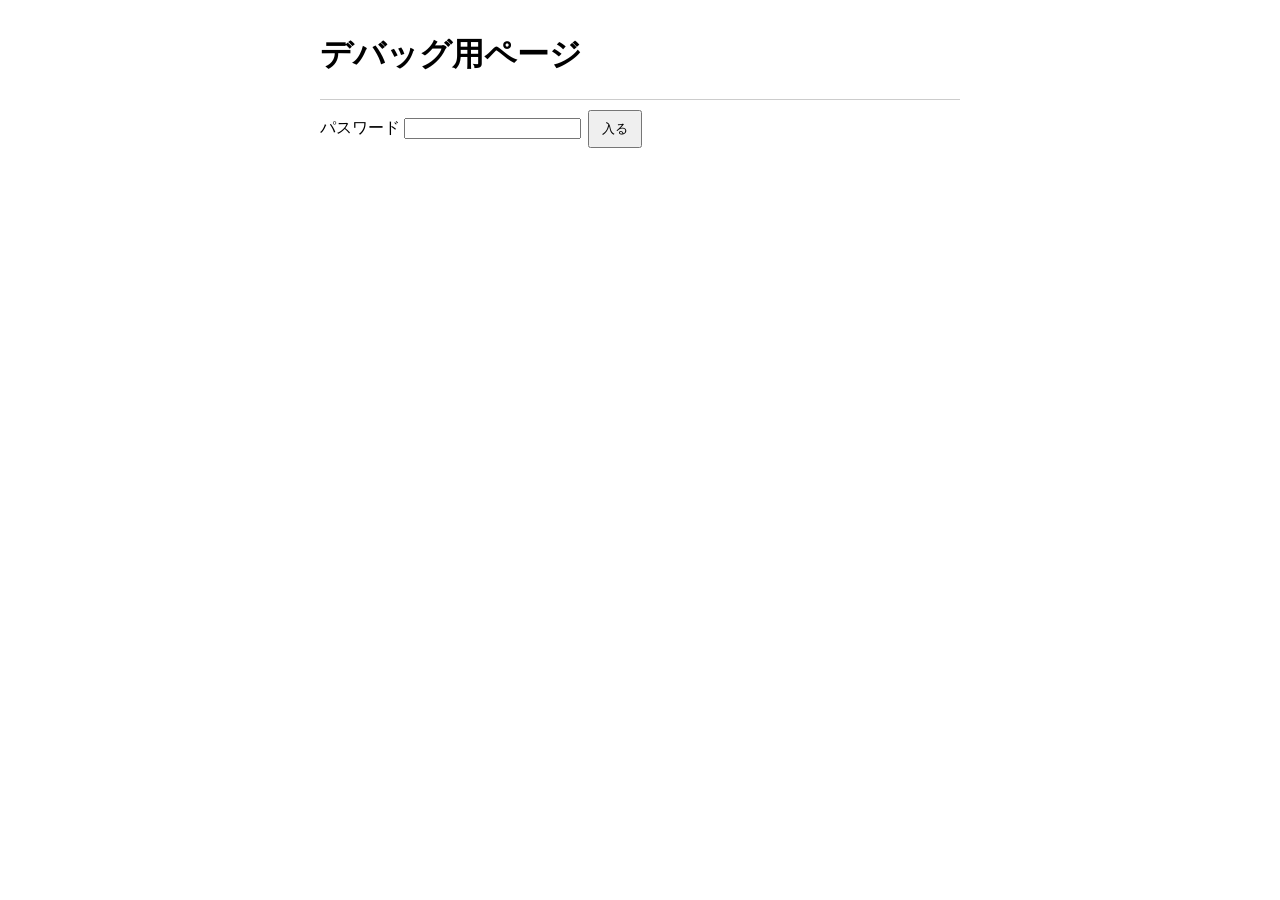
==== debug.html @ a0f4ab86 "Add files via upload" ====
<!DOCTYPE html>
<!--
  debug.html : 開発用デバッグページ
  - どこからもリンクしない。検索窓にURL（…/debug.html）を直接入力してアクセスする。
  - パスワードを入力すると下の「ページ移動」「戦闘テスト」が表示される。
  - 設定（パスワード・ページ一覧・戦闘の初期値）は debug.js の先頭 DEBUG_CONFIG にまとめてある。
-->
<html lang="ja">
<head>
  <meta charset="UTF-8">
  <meta name="viewport" content="width=device-width, initial-scale=1">
  <meta name="robots" content="noindex, nofollow"><!-- 検索エンジンに載せない -->
  <title>デバッグ用ページ</title>
  <link rel="stylesheet" href="debug.css">
</head>
<body>
  <h1>デバッグ用ページ</h1>

  <!-- ① パスワード入力（認証前はこれだけ表示） -->
  <section id="login-area">
    <form id="login-form">
      <label>パスワード <input type="password" id="password-input" autocomplete="off"></label>
      <button type="submit">入る</button>
    </form>
    <p id="login-message" class="message"></p>
  </section>

  <!-- 認証後に表示される本体 -->
  <main id="tools-area" hidden>
    <p><button type="button" id="logout-button">ログアウト</button></p>

    <!-- ② ページ移動 -->
    <section>
      <h2>ページ移動</h2>
      <div id="page-links"></div>
      <form id="jump-form">
        <label>URL / ファイル名
          <input type="text" id="jump-input" placeholder="例: index.html" size="30">
        </label>
        <button type="submit">移動</button>
      </form>
      <p id="jump-message" class="message"></p>
    </section>

    <!-- ③ 戦闘テスト（好きな敵と戦う） -->
    <section>
      <h2>戦闘テスト</h2>

      <fieldset>
        <legend>設定（「リセット」で反映）</legend>
        <label>好感度の最大値 <input type="number" id="cfg-loveMax" step="any"></label>
        <label>アタック1回の好感度増加 <input type="number" id="cfg-loveInc" step="any"></label><br>
        <label>成功率の初期値(%) <input type="number" id="cfg-rateInit" step="any"></label>
        <label>アタック1回の成功率増加(%) <input type="number" id="cfg-rateInc" step="any"></label><br>
        <label>成功率の自然減少(%/秒) <input type="number" id="cfg-rateDecay" step="any"></label>
        <label>成功率の下限(%) <input type="number" id="cfg-rateMin" step="any"></label>
        <label>成功率の上限(%) <input type="number" id="cfg-rateMax" step="any"></label>
      </fieldset>

      <p>
        <label>敵を選ぶ
          <select id="enemy-select"></select>
        </label>
        <button type="button" id="reset-button">リセット</button>
      </p>

      <div id="battle-area">
        <div id="enemy-image-box"><img id="enemy-image" src="" alt="" hidden></div>
        <p>敵: <span id="enemy-name">-</span></p>
        <p>フェーズ: <span id="phase-label">-</span></p>
        <p>好感度: <span id="love-text">0 / 0</span>
          <progress id="love-gauge" value="0" max="1"></progress></p>
        <p>告白成功率: <span id="rate-text">-</span></p>
        <p>セリフ: <span id="line-text"></span></p>
        <p>
          <button type="button" id="attack-button">アタックする</button>
          <button type="button" id="confess-button" hidden>告白しろ！！！</button>
        </p>
        <p>
          <button type="button" id="max-love-button">（デバッグ）好感度MAX</button>
          <button type="button" id="max-rate-button">（デバッグ）成功率を上限に</button>
        </p>
        <p id="result-text" class="message"></p>
      </div>
    </section>
  </main>

  <!-- 読み込み順：キャラクター登録データ → デバッグ処理 -->
  <script src="data/characters.js"></script>
  <script src="debug.js"></script>
</body>
</html>
---- debug.css ----
/* debug.css : デバッグページ用の最低限の見た目（凝らない） */
body { font-family: sans-serif; max-width: 640px; margin: 0 auto; padding: 12px; }
section { border-top: 1px solid #ccc; margin-top: 16px; padding-top: 8px; }
fieldset label { display: inline-block; margin: 2px 8px 2px 0; }
fieldset input { width: 5em; }
button { padding: 8px 12px; margin: 2px; touch-action: manipulation; }
#page-links button { display: inline-block; }
#enemy-image-box { height: 220px; text-align: center; }
#enemy-image { max-height: 220px; max-width: 100%; }
#love-gauge { width: 200px; vertical-align: middle; }
.message { color: #b00020; }
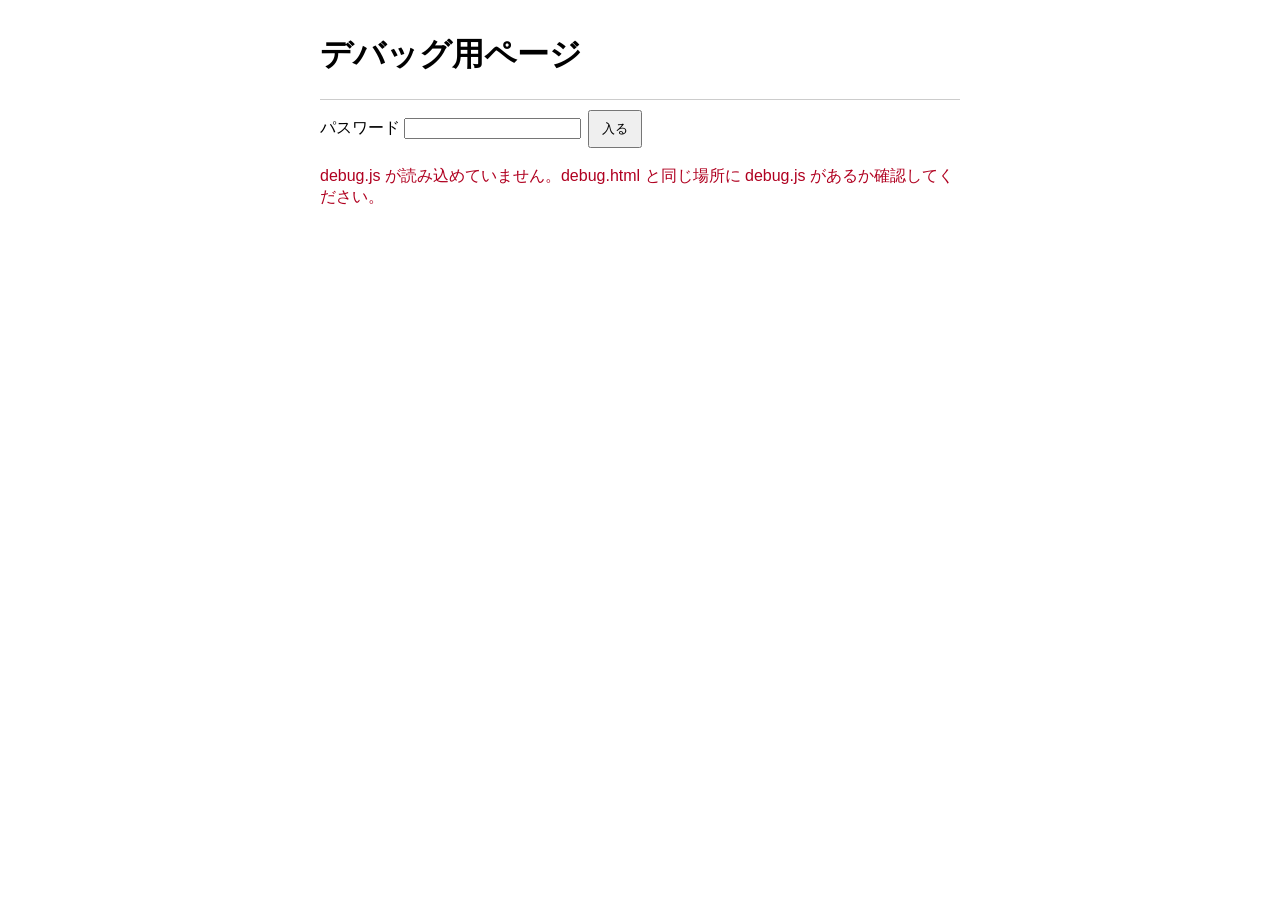
==== commit 0af7a878: "Rename koi-rpg-files/debug.html to debug.html" ====
--- a/debug.html
+++ b/debug.html
@@ -88,5 +88,19 @@
   <!-- 読み込み順：キャラクター登録データ → デバッグ処理 -->
   <script src="data/characters.js"></script>
   <script src="debug.js"></script>
+  <script>
+    // 読み込み失敗・実行エラーを画面に出す（「何も起こらない」を防ぐ）
+    function showDebugError(text) {
+      var m = document.getElementById("login-message");
+      if (m) m.textContent = text;
+    }
+    window.addEventListener("error", function (e) {
+      showDebugError("エラー: " + (e.message || "読み込みに失敗しました") + (e.filename ? " (" + e.filename.split("/").pop() + ")" : ""));
+    });
+    window.addEventListener("load", function () {
+      if (!window.__debugLoaded) showDebugError("debug.js が読み込めていません。debug.html と同じ場所に debug.js があるか確認してください。");
+      else if (typeof NORMAL_CHARACTERS === "undefined") showDebugError("data/characters.js が読み込めていません。data フォルダの場所を確認してください。");
+    });
+  </script>
 </body>
 </html>
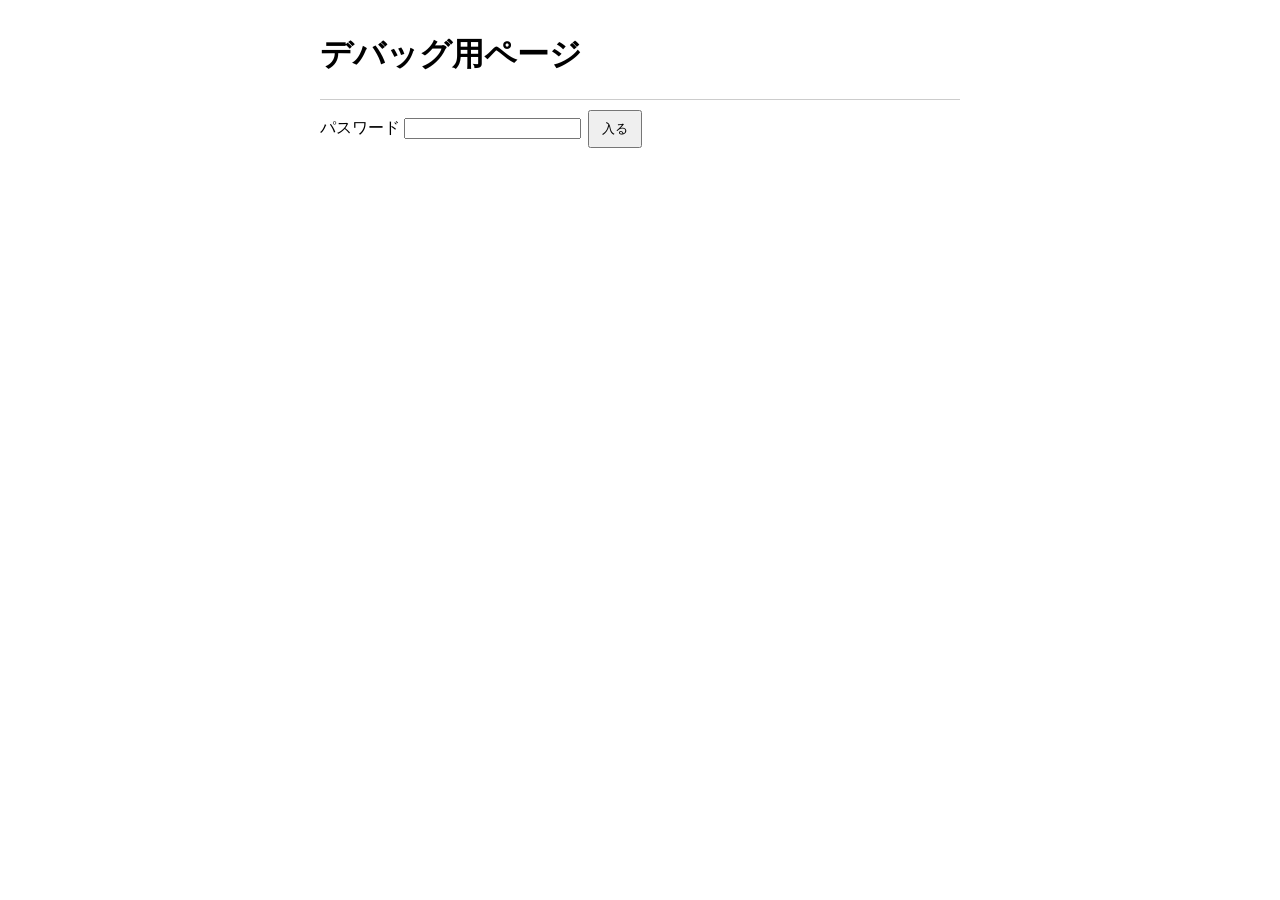
==== commit 08fb0f58: "Modify script tags in debug.html Updated script loading order and removed character data script." ====
--- a/debug.html
+++ b/debug.html
@@ -63,6 +63,7 @@
         </label>
         <button type="button" id="reset-button">リセット</button>
       </p>
+      <p id="enemy-note" class="message"></p>
 
       <div id="battle-area">
         <div id="enemy-image-box"><img id="enemy-image" src="" alt="" hidden></div>
@@ -85,9 +86,8 @@
     </section>
   </main>
 
-  <!-- 読み込み順：キャラクター登録データ → デバッグ処理 -->
-  <script src="data/characters.js"></script>
-  <script src="debug.js"></script>
+  <!-- 敵の一覧は debug.js 内に入っているので、このファイルだけで動く -->
+    <script src="debug.js"></script>
   <script>
     // 読み込み失敗・実行エラーを画面に出す（「何も起こらない」を防ぐ）
     function showDebugError(text) {
@@ -99,7 +99,6 @@
     });
     window.addEventListener("load", function () {
       if (!window.__debugLoaded) showDebugError("debug.js が読み込めていません。debug.html と同じ場所に debug.js があるか確認してください。");
-      else if (typeof NORMAL_CHARACTERS === "undefined") showDebugError("data/characters.js が読み込めていません。data フォルダの場所を確認してください。");
     });
   </script>
 </body>
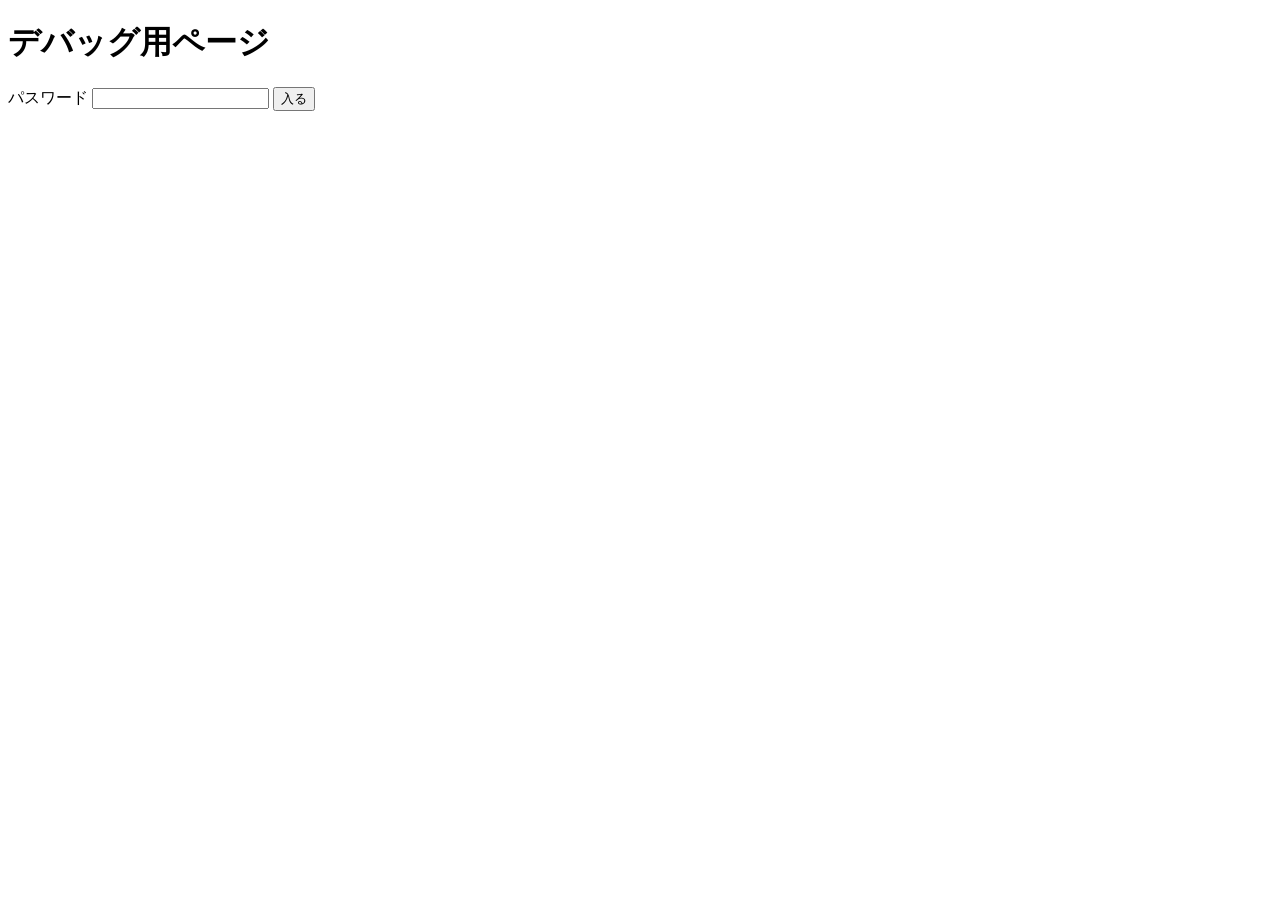
==== commit 6cf85170: "Rename debug (1).html to debug.html" ====
--- a/debug.html
+++ b/debug.html
@@ -2,8 +2,8 @@
 <!--
   debug.html : 開発用デバッグページ
   - どこからもリンクしない。検索窓にURL（…/debug.html）を直接入力してアクセスする。
-  - パスワードを入力すると下の「ページ移動」「戦闘テスト」が表示される。
-  - 設定（パスワード・ページ一覧・戦闘の初期値）は debug.js の先頭 DEBUG_CONFIG にまとめてある。
+  - パスワードを入力すると「ページ移動」が表示される。戦闘テストは battle_sim.html（別ページ）で行う。
+  - パスワード・ページ一覧は debug_common.js の先頭 DEBUG_CONFIG にまとめてある。
 -->
 <html lang="ja">
 <head>
@@ -16,7 +16,7 @@
 <body>
   <h1>デバッグ用ページ</h1>
 
-  <!-- ① パスワード入力（認証前はこれだけ表示） -->
+  <!-- パスワード入力（認証前はこれだけ表示） -->
   <section id="login-area">
     <form id="login-form">
       <label>パスワード <input type="password" id="password-input" autocomplete="off"></label>
@@ -29,7 +29,6 @@
   <main id="tools-area" hidden>
     <p><button type="button" id="logout-button">ログアウト</button></p>
 
-    <!-- ② ページ移動 -->
     <section>
       <h2>ページ移動</h2>
       <div id="page-links"></div>
@@ -41,53 +40,10 @@
       </form>
       <p id="jump-message" class="message"></p>
     </section>
-
-    <!-- ③ 戦闘テスト（好きな敵と戦う） -->
-    <section>
-      <h2>戦闘テスト</h2>
-
-      <fieldset>
-        <legend>設定（「リセット」で反映）</legend>
-        <label>好感度の最大値 <input type="number" id="cfg-loveMax" step="any"></label>
-        <label>アタック1回の好感度増加 <input type="number" id="cfg-loveInc" step="any"></label><br>
-        <label>成功率の初期値(%) <input type="number" id="cfg-rateInit" step="any"></label>
-        <label>アタック1回の成功率増加(%) <input type="number" id="cfg-rateInc" step="any"></label><br>
-        <label>成功率の自然減少(%/秒) <input type="number" id="cfg-rateDecay" step="any"></label>
-        <label>成功率の下限(%) <input type="number" id="cfg-rateMin" step="any"></label>
-        <label>成功率の上限(%) <input type="number" id="cfg-rateMax" step="any"></label>
-      </fieldset>
-
-      <p>
-        <label>敵を選ぶ
-          <select id="enemy-select"></select>
-        </label>
-        <button type="button" id="reset-button">リセット</button>
-      </p>
-      <p id="enemy-note" class="message"></p>
-
-      <div id="battle-area">
-        <div id="enemy-image-box"><img id="enemy-image" src="" alt="" hidden></div>
-        <p>敵: <span id="enemy-name">-</span></p>
-        <p>フェーズ: <span id="phase-label">-</span></p>
-        <p>好感度: <span id="love-text">0 / 0</span>
-          <progress id="love-gauge" value="0" max="1"></progress></p>
-        <p>告白成功率: <span id="rate-text">-</span></p>
-        <p>セリフ: <span id="line-text"></span></p>
-        <p>
-          <button type="button" id="attack-button">アタックする</button>
-          <button type="button" id="confess-button" hidden>告白しろ！！！</button>
-        </p>
-        <p>
-          <button type="button" id="max-love-button">（デバッグ）好感度MAX</button>
-          <button type="button" id="max-rate-button">（デバッグ）成功率を上限に</button>
-        </p>
-        <p id="result-text" class="message"></p>
-      </div>
-    </section>
   </main>
 
-  <!-- 敵の一覧は debug.js 内に入っているので、このファイルだけで動く -->
-    <script src="debug.js"></script>
+  <script src="debug_common.js"></script>
+  <script src="debug.js"></script>
   <script>
     // 読み込み失敗・実行エラーを画面に出す（「何も起こらない」を防ぐ）
     function showDebugError(text) {
@@ -98,7 +54,8 @@
       showDebugError("エラー: " + (e.message || "読み込みに失敗しました") + (e.filename ? " (" + e.filename.split("/").pop() + ")" : ""));
     });
     window.addEventListener("load", function () {
-      if (!window.__debugLoaded) showDebugError("debug.js が読み込めていません。debug.html と同じ場所に debug.js があるか確認してください。");
+      if (!window.__debugCommonLoaded) showDebugError("debug_common.js が読み込めていません。debug.html と同じ場所に置いてください。");
+      else if (!window.__debugPageLoaded) showDebugError("debug.js が読み込めていません。debug.html と同じ場所に置いてください。");
     });
   </script>
 </body>
